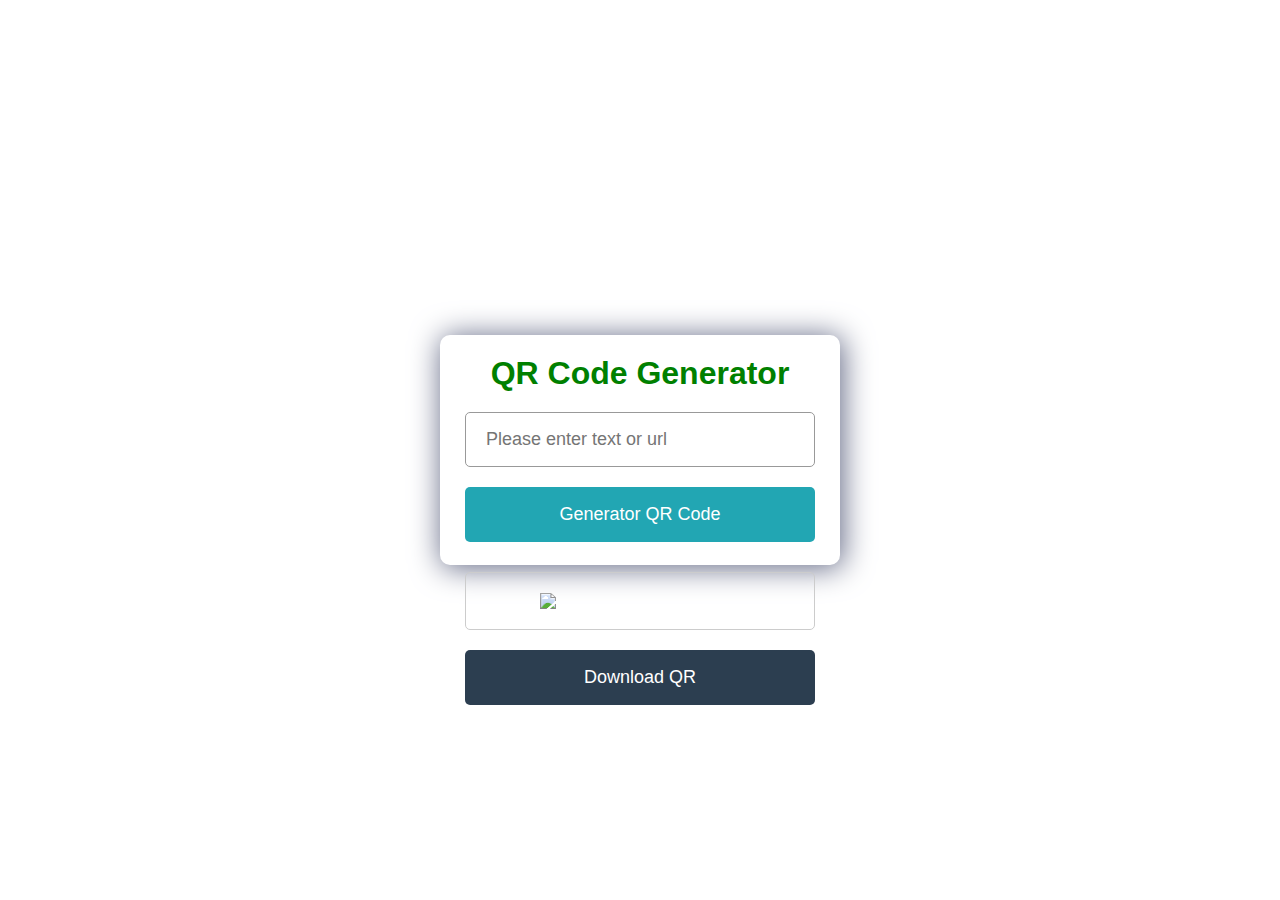
==== QR-CODE-PROJECT/index.html @ 1d47733e "Projects Added" ====
<!DOCTYPE html>
<html lang="en">
<head>
    <meta charset="UTF-8">
    <meta name="viewport" content="width=device-width, initial-scale=1.0">
    <title>QR Code</title>
    <link rel="stylesheet" href="./style.css">
    <script src="./Qr gen/js/qrcode.min.js"></script>
</head>
<body>
    <div class="container">
        <header>
            <h1>QR Code Generator</h1>
        </header>
        <div class="form">
            <input type="text" placeholder="Please enter text or url">
            <button>Generator QR Code</button>
        
            <div class="qr-code">
            <img src="./Qr gen/img/Qr.png" >
            </div>
             <a href="#" class="SaveQR" download >Download QR</a>
        </div>
    </div>
    <script src="./Qr gen/js/script.js"></script>
</body>
</html>
---- QR-CODE-PROJECT/style.css ----
*{
    margin: 0;
    padding: 0;
    box-sizing: border-box;
    font-family: sans-serif;
}

body {
    display: grid;
    min-height: 100vh;
    place-items: center;
}

.container {
    max-width: 400px;
    height: 230px;
    background: #fff;
    border-radius: 10px;
    padding: 20px 25px;
    box-shadow: 2px 2px 30px 1px #636985;
}

.container .active {
    height: 580px;
}

.container h1 {
   text-align: center;
   color: green;
}

.container .form {
   margin: 20px 0;
}

.form :where(input, button) {
    width: 100%;
    height: 55px;
    border: none;
    border-radius: 5px;
}

.form input {
    font-size: 18px;
    padding: 0 20px;
    border: 1px solid #999;
}

.form button {
    color: #fff;
    cursor: pointer;
    margin-top: 20px;
    font-size: 18px;
    background-color: #22a6b3;
    border: none;
}

.form .SaveQR {
    display: inline-block;
    text-decoration: none;
    line-height: 55px;
    background: #2c3e50;
    color: #fff;
    text-align: center;
    width: 100%;
    cursor: pointer;
    font-size: 18px;
    border-radius: 5px; 
    border: none;
    margin-top: 20px;
}

.form .qr-code {
    margin-top: 30px;
   
    display: grid;
    place-items: center;
    padding: 20px 0;
    border: 1px solid #ccc;
    border-radius: 5px;
    
}

.qr-code img{
    width: 200px;
}

.container .SaveQR {
    opacity: 1;
}

.container .active .qr-code{
    opacity: 1;
    transition: 0.5s;
}

.container .active .SaveQR{
   
    opacity: 1;
    transform: opacity 0.8s;
}
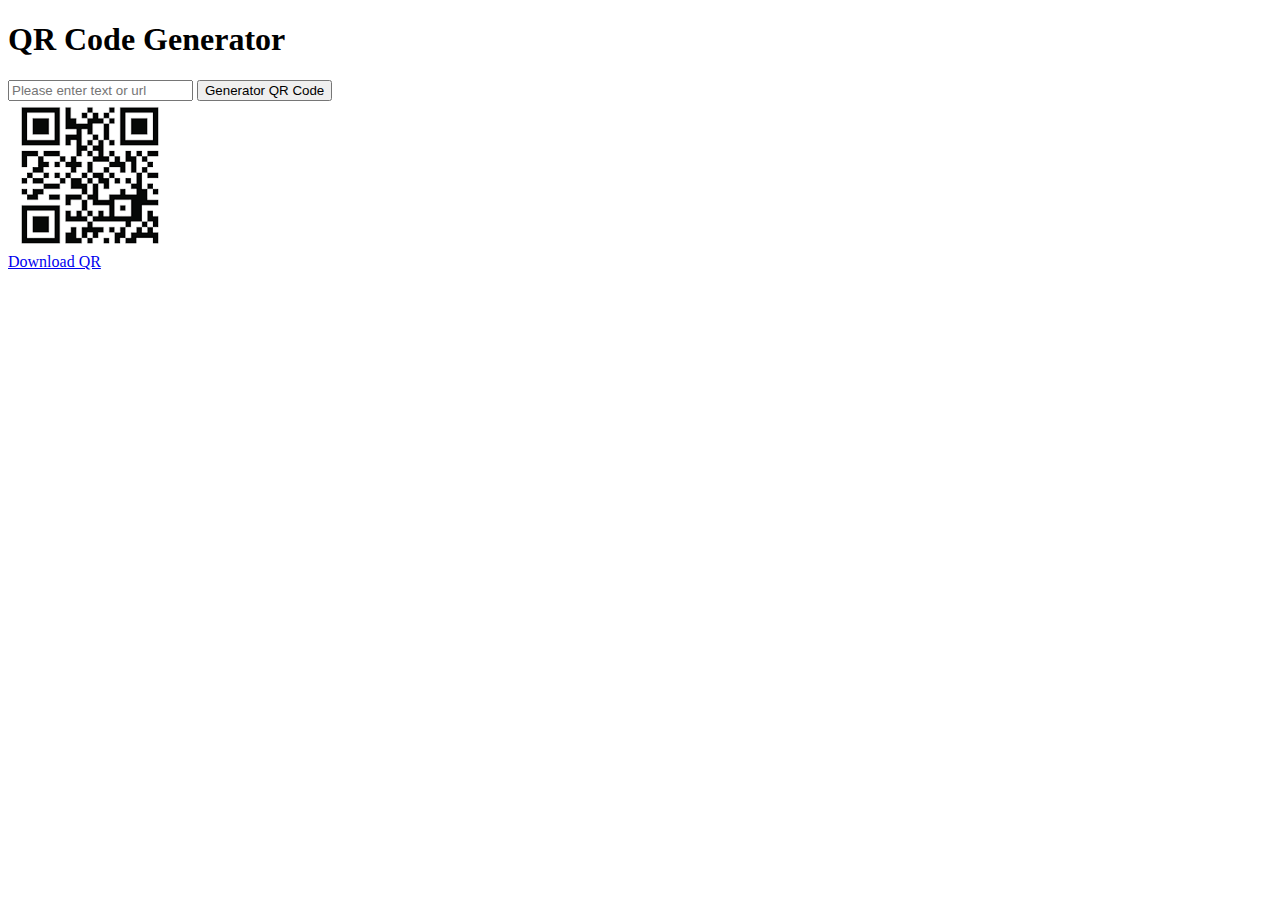
==== commit 3dcb52e9: "Projects Added" ====
--- a/QR-CODE-PROJECT/index.html
+++ b/QR-CODE-PROJECT/index.html
@@ -17,7 +17,7 @@
             <button>Generator QR Code</button>
         
             <div class="qr-code">
-            <img src="./Qr gen/img/Qr.png" >
+            <img src="./QR Gen/img/Qr.png" >
             </div>
              <a href="#" class="SaveQR" download >Download QR</a>
         </div>
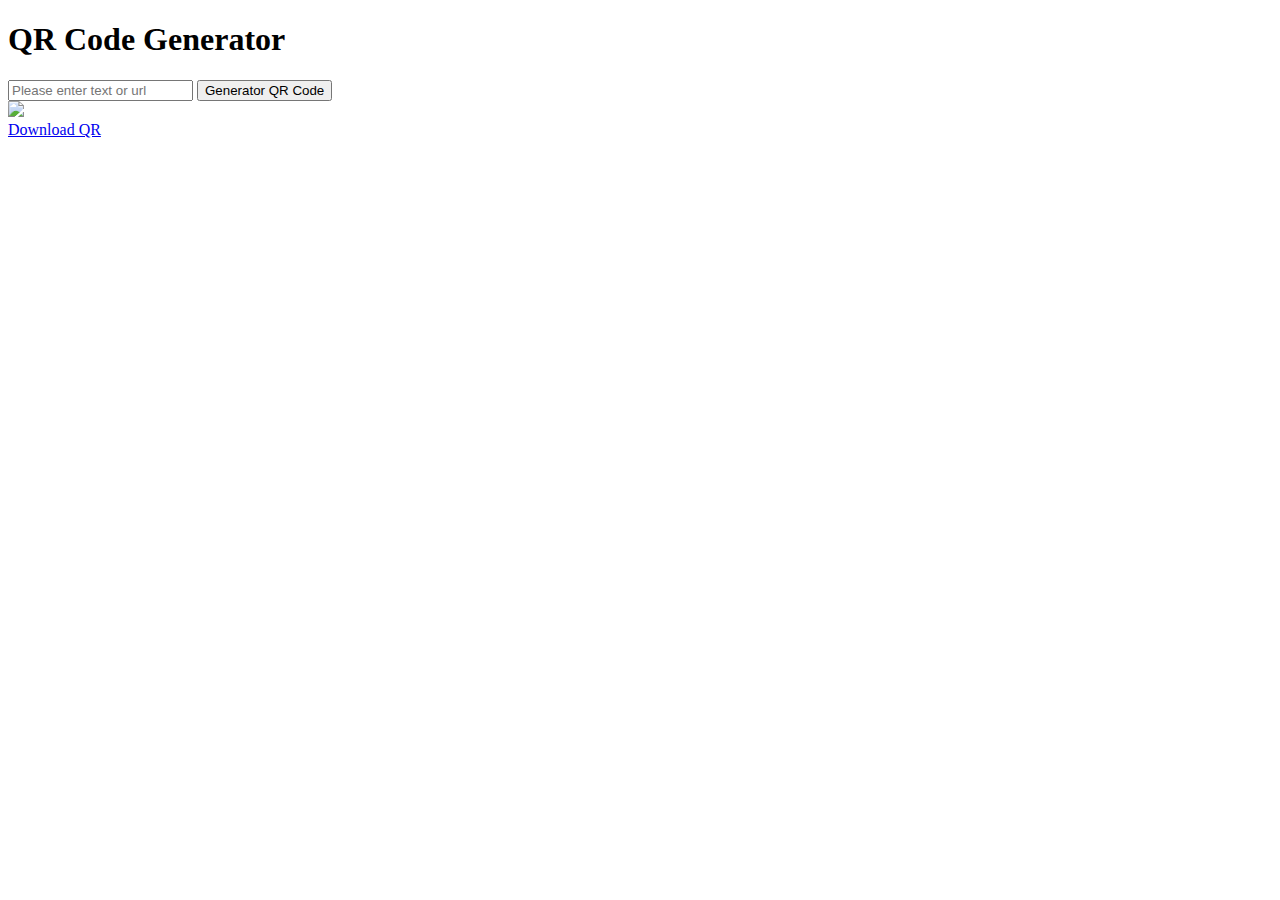
==== commit 216e47e1: "Projects Added" ====
--- a/QR-CODE-PROJECT/index.html
+++ b/QR-CODE-PROJECT/index.html
@@ -17,7 +17,7 @@
             <button>Generator QR Code</button>
         
             <div class="qr-code">
-            <img src="./QR Gen/img/Qr.png" >
+            <img src="./Qr gen/img/Qr.png" >
             </div>
              <a href="#" class="SaveQR" download >Download QR</a>
         </div>
